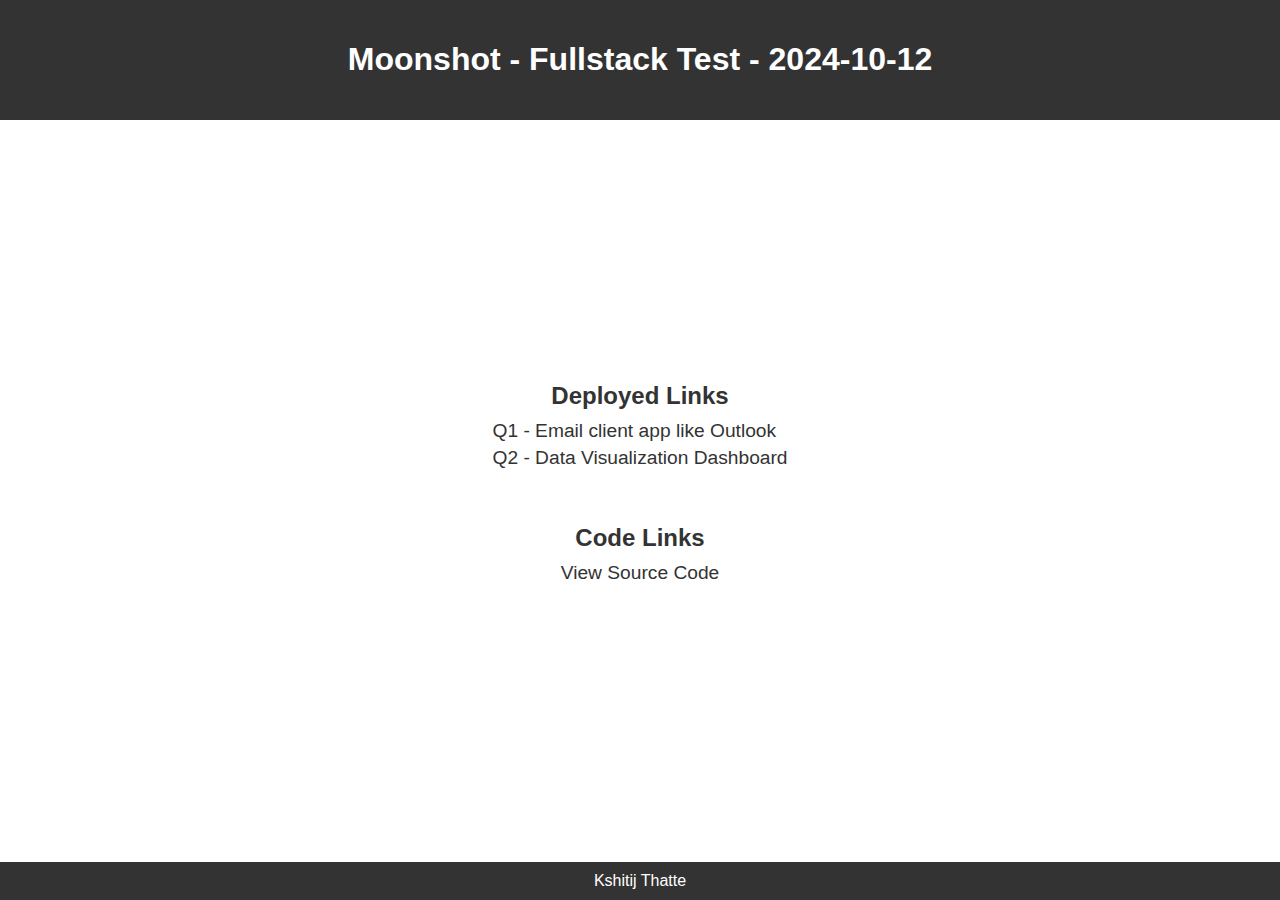
==== index.html @ 430ccd5a "first commit" ====
<!DOCTYPE html>
<html lang="en">
<head>
    <meta charset="UTF-8">
    <meta name="viewport" content="width=device-width, initial-scale=1.0">
    <title>Moonshot - Fullstack Test - Deployed Links</title>
    <link rel="stylesheet" href="styles.css">
</head>
<body>
    <header>
        <h1>Moonshot - Fullstack Test - 2024-10-12</h1>
    </header>

    <main>
        <div class="section">
            <h2>Deployed Links</h2>
            <a href="https://moonshot-outlook.netlify.app/" target="_blank" class="links">Q1 - Email client app like Outlook</a>
            <a href="https://moonshot-q2.netlify.app" target="_blank" class="links">Q2 - Data Visualization Dashboard</a>
        </div>

        <div class="section">
            <h2>Code Links</h2>
            <a href="code.html">View Source Code</a>
        </div>
    </main>

    <footer>
        <a href="https://www.linkedin.com/in/kshitijthatte" target="_blank">Kshitij Thatte</a>
    </footer>

</body>
</html>
---- styles.css ----
body {
    font-family: Arial, sans-serif;
    margin: 0;
    padding: 0;
    display: flex;
    flex-direction: column;
    min-height: 100vh;
}

header {
    background-color: #333;
    color: #fff;
    padding: 20px;
    text-align: center;
}

main {
    flex-grow: 1;
    display: flex;
    flex-direction: column;
    justify-content: center;
    align-items: center;
    padding: 20px;
}

.section {
    margin-bottom: 30px;
    text-align: center;
}

.links {
    text-align: left;
}

.section h2 {
    font-size: 1.5em;
    margin-bottom: 10px;
    color: #333;
}

.section a {
    display: block;
    margin: 5px 0;
    color: #333;
    text-decoration: none;
    font-size: 1.2em;
}

.section a:hover {
    color: #007bff;
}

footer {
    background-color: #333;
    color: #fff;
    text-align: center;
    padding: 10px;
}

footer a {
    color: #fff;
    text-decoration: none;
}

footer a:hover {
    text-decoration: underline;
}
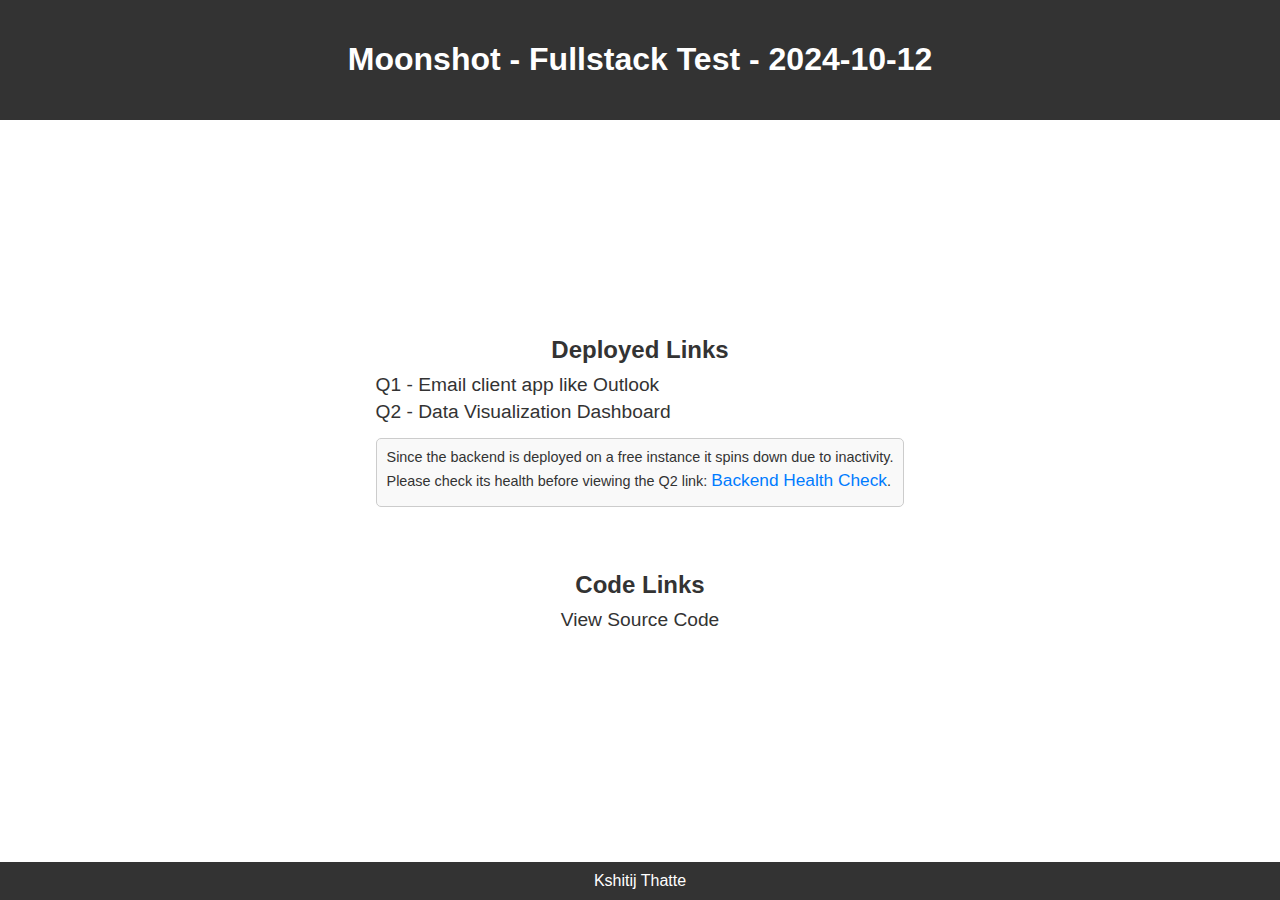
==== commit 363c6a46: "added note for q2 backend" ====
--- a/index.html
+++ b/index.html
@@ -16,6 +16,12 @@
             <h2>Deployed Links</h2>
             <a href="https://moonshot-outlook.netlify.app/" target="_blank" class="links">Q1 - Email client app like Outlook</a>
             <a href="https://moonshot-q2.netlify.app" target="_blank" class="links">Q2 - Data Visualization Dashboard</a>
+            <p class="note">Since the backend is deployed on a free instance it spins down due to inactivity.
+                <br>Please check its health before viewing the Q2 link: 
+                <a href="https://moonshot-q2-backend.onrender.com/api/health" target="_blank" class="note-link">
+                    Backend Health Check
+                </a>.
+            </p>
         </div>
 
         <div class="section">
--- a/styles.css
+++ b/styles.css
@@ -50,6 +50,27 @@
     color: #007bff;
 }
 
+.note {
+    margin-top: 15px;
+    padding: 10px;
+    background-color: #f9f9f9;
+    border: 1px solid #ccc;
+    border-radius: 5px;
+    color: #333;
+    font-size: 0.9em; 
+    text-align: left;
+}
+
+.note a {
+    color: #007bff;
+    text-decoration: none;
+    display: inline-block;
+}
+
+.note a:hover {
+    text-decoration: underline; 
+}
+
 footer {
     background-color: #333;
     color: #fff;
